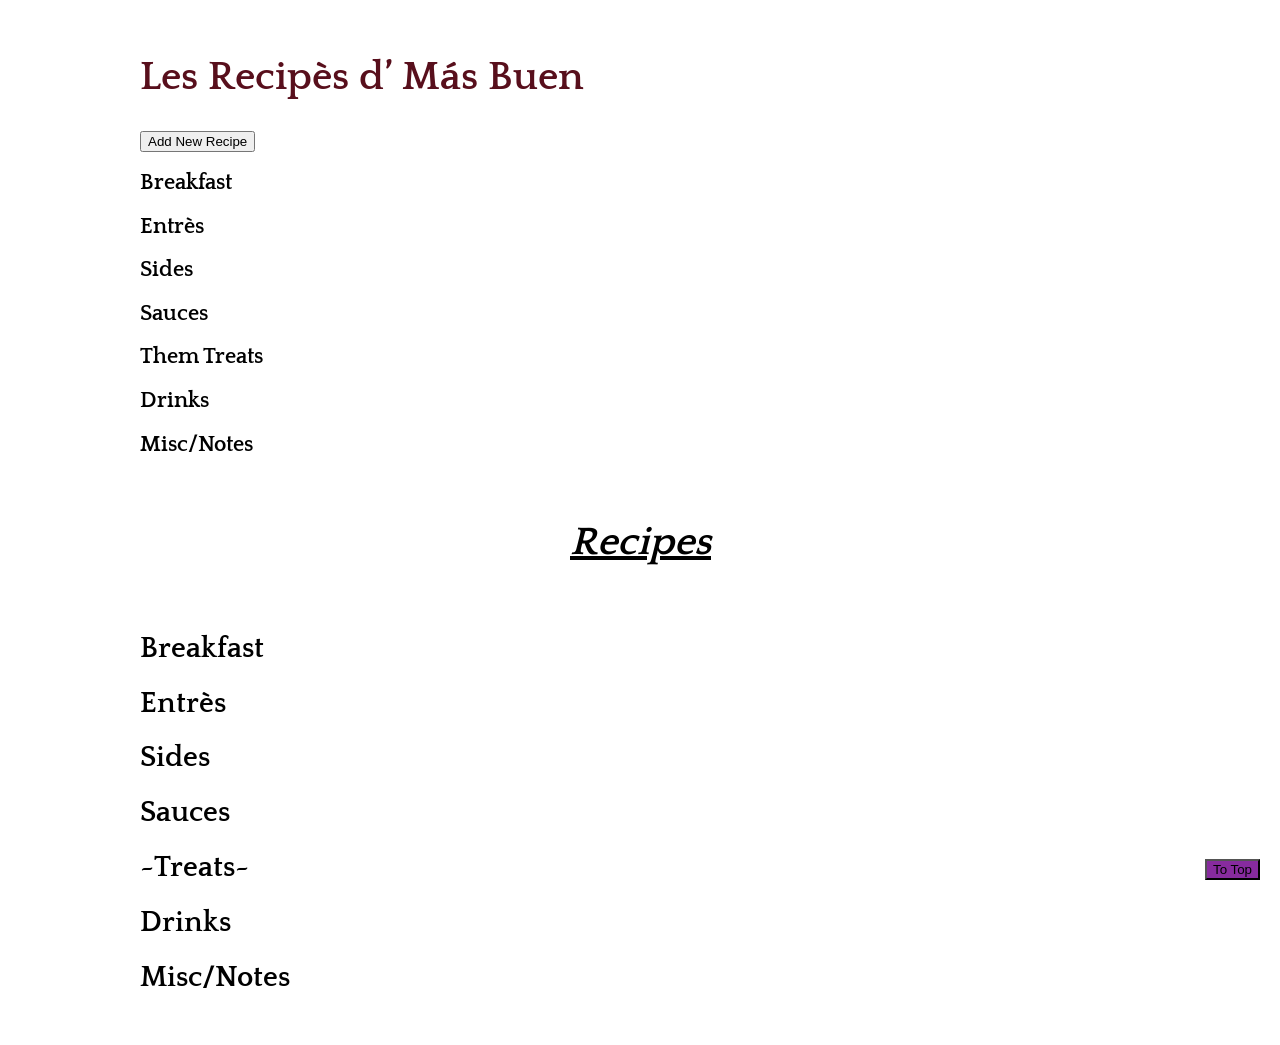
==== index.html @ 91b6287e "font css" ====
<!DOCTYPE html>
<html>
  <head>
    <link rel="stylesheet" href="https://fonts.googleapis.com/css2?family=Quattrocento">
    <link rel="icon" href="tab pictures/IMG-3957.png">
    <link href="main.css" rel="stylesheet" type="text/css">
    <style>
      
    </style>
    <meta charset="UTF-8" />
    <meta name="viewpoint" content="width=device-width, intial-scale=1.0" />
    <title>Les Recipes Mas Buen</title>
  </head>
  <body>
    


        <!--  delete stuff maybe get to work at some point

    <label for="itemName">Title:</label>
    <input type="text" id="itemName"/>
    <button id="delete">delete</button>
    

-->





    <h1 id="pageTitle">Les Recipès d’ Más Buen</h1>
    <!--new recipe form -->
    <div id="newRecipe" style="display: none">
      <!--remove "hidden" to show the entry text-->
      <!-- <form> -->
        <label for="category">Select recipe category</label>
        <select name="category" id="category">
          <option value="selectClass">Recipe Type</option>
          <option value="breakfast">Breakfast</option>
          <option value="entres">Entres</option>
          <option value="sides">Sides</option>
          <option value="sauces">Sauces</option>
          <option value="treats">Treats</option>
          <option value="drinks">Drinks</option>
          <option value="misc">Misc/Notes</option>
          
        </select>
        <br />
        <label class="titleEntry" for="title">Title:</label>
        <input class="titleEntry" type="text" id="title" />
        <br />
        <label for="recipe">Recipe:</x`label>
        <br />
        <textarea name="recipetxt" id="recipe" width="100%" rows="10"></textarea>
        <br />
        <p id="inputError"></p>
        <button id="submit">Submit</button>
      <!-- </form> -->
    </div>
    <!-- <label for="password">Password:</label>
    <input type="text" id="password" /> -->
    <button id="clickBtn">Add New Recipe</button>
    <!-- <br/>
    <p id="pswrdError"></p> -->
    <!-- table of contents div -->
    <div id="contents">
      <!--table of contents-->
      <!-- <h1>Contents</h1> -->

      <!--breakfast table of contents-->
      <h2>Breakfast</h2>
      <ul class="categorybin" id="breakfast"></ul>
    
      <!--entre table of contents-->
      <h2>Entrès</h2>
      <ul class="categorybin" id="entres" style="list-style: none"></ul>

      <!--sides table of contents-->
      <h2>Sides</h2>
      <ul class="categorybin" id="sides" style="list-style: none"></ul>

      <!--sauses table of contents-->
      <h2>Sauces</h2>
      <ul class="categorybin" id="sauces"></ul>

      <!--treats table of contents-->
      <h2>Them Treats</h2>
      <ul class="categorybin" id="treats"></ul>

      <!--drinks table of contents-->
      <h2>Drinks</h2>
      <ul class="categorybin" id="drinks" style="list-style: none"></ul>
      <!--misc table of contents-->
      <h2>Misc/Notes</h2>
      <ul class="categorybin" id="misc" style="list-style: none"></ul>
      
    </div>
    <!-- recipes div -->
    <div id="recipes">
      <br />
      <h1>Recipes</h1>
      <br />
      <!--Breakfast-->
      
      <h2>Breakfast</h2>
      <div  class="categorybin" class="recipeBody" id="breakfast-recipes"></div>
      <!--entres-->
      <h2>Entrès</h2>
      <div  class="categorybin" class="recipeBody" id="entres-recipes"></div>
      <!--sides-->
      <h2>Sides</h2>
      <div  class="categorybin" class="recipeBody" id="sides-recipes"></div>
      <!--sauces-->
      <h2>Sauces</h2>
      <div  class="categorybin" class="recipeBody" id="sauces-recipes"></div>
      <!-- treats -->
      <h2>~Treats~</h2>
      <div  class="categorybin" class="recipeBody" id="treats-recipes"></div>
      <!--drinks-->
      <h2>Drinks</h2>
      <div  class="categorybin" class="recipeBody" id="drinks-recipes"></div>
      <!--drinks-->
      <h2>Misc/Notes</h2>
      <div  class="categorybin" class="recipeBody" id="misc-recipes"></div>
     
    </div>
    <button onclick="jumpToTop()" id="toTopBtn">To Top</button>


    <script src="main.js"></script>
  </body>
</html>
---- main.css ----
body {
  font-size: 100%;
  max-width: 1000px;
  position: relative;
  margin-left: auto;
  margin-right: auto;
  padding: 20px;
  
}
h1 {
  font-size: 2.5em;
  font-family: 'Quattrocento';
}
#pageTitle {
  /* text-decoration: underline; */
  color: rgb(88, 15, 28);
  font-family: 'Quattrocento';
}

a {
  font-size: 1.2em;
  
}
p {
  font-size: 0.8em;
  
}
.instruction {
  margin-left: 4em;
}

/* new recipe form */
    /* title line */
    .titleEntry {
    margin-top: 5px;
    }
    /* recipe body box */
    #recipe{
        width: 100%;
    }
      
/* table of contents div */
    /* content catagory style */
    /* #contents h2 styles all h2 within 'contents' div */
    #contents h2 {
    font-size: 1.4em;
    /* font-style: italic; */
    font-family: 'Quattrocento';
    }
    #contents h1 {
      /* text-decoration: underline; */
      font-style: italic; 
      font-size: 2em;

        
    }

    #contents ul {
        list-style: none;
        
    }
    a:link {
      text-decoration: none;
      color: rgb(17, 77, 156);
    }
    a:visited{
      text-decoration: none;
      color: rgb(17, 77, 156);

    }


/* new rec button */
#clickBtn {
    margin-top: 5px;
}
/* recipes div */
    /* recipe catagory style*/
    #recipes h2 {
    font-size: 1.8em;
   
    /* font-style: italic;  */
    font-family: 'Quattrocento';
    }
    #recipes h1 {
      text-decoration: underline;
      font-style: italic;
      margin-left: 43%;
      font-family: 'Quattrocento';
      
    }
    h3 {
      margin-left: 2em;
    }



    /* recipe body format */
    pre{
        overflow-x: auto;
        white-space: pre-wrap;
        white-space: -moz-pre-wrap;
        white-space: -pre-wrap;
        white-space: -o-pre-wrap;
        word-wrap: break-word;
        max-width: 1000px;
        margin-left: 4em;
    }

/* to top button */
#toTopBtn {
  background-color: rgb(135, 43, 158);
  position: fixed;
  bottom: 20px;
  right: 20px;

}
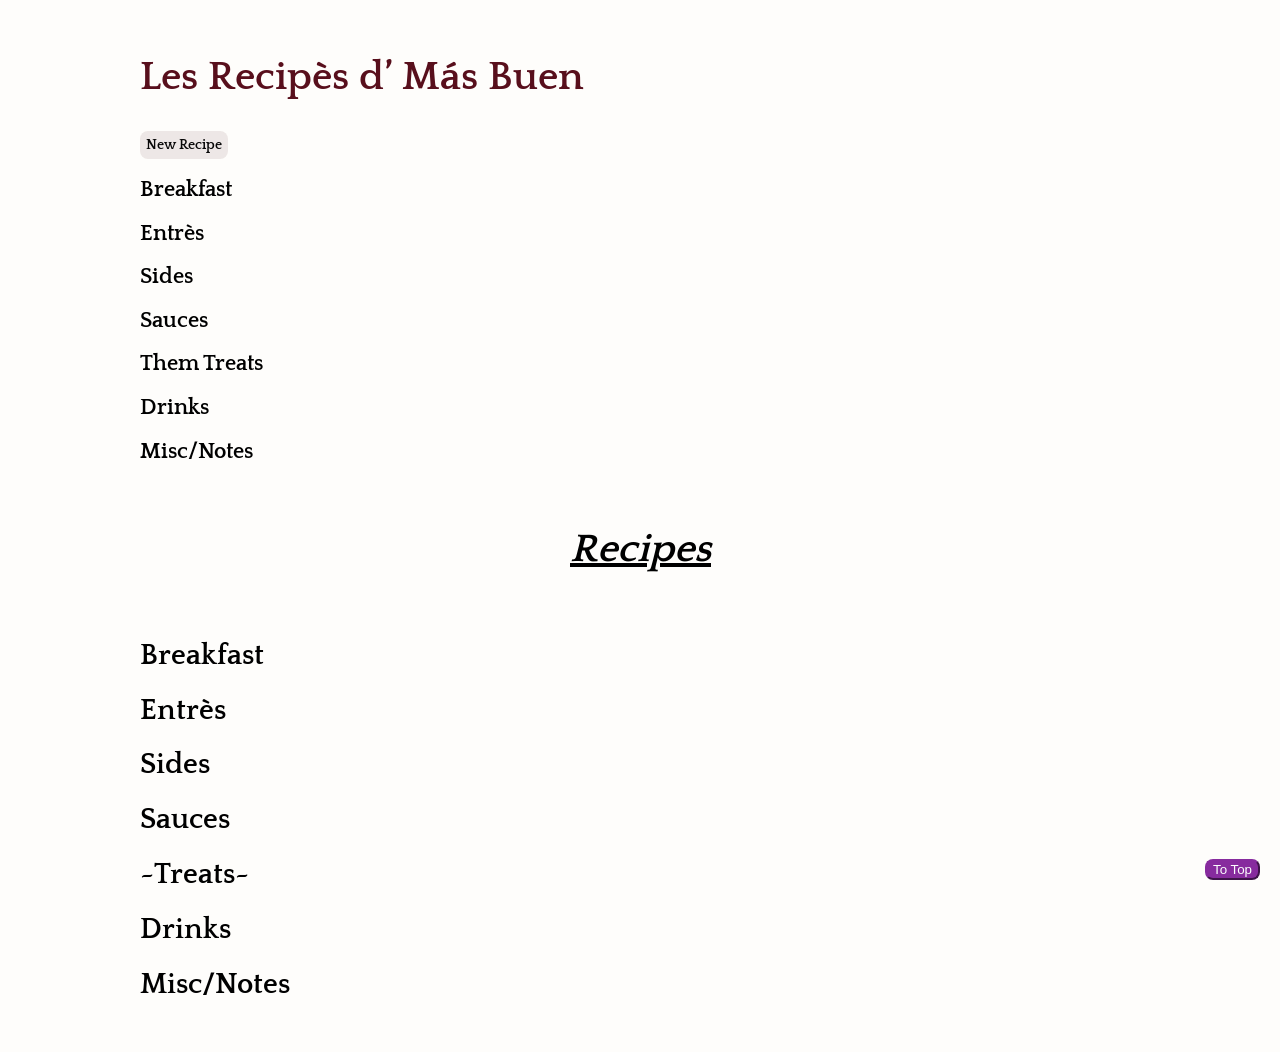
==== commit 2ae7e96d: "button/logo recipe form css" ====
--- a/index.html
+++ b/index.html
@@ -2,7 +2,7 @@
 <html>
   <head>
     <link rel="stylesheet" href="https://fonts.googleapis.com/css2?family=Quattrocento">
-    <link rel="icon" href="tab pictures/IMG-3957.png">
+    <link rel="icon" href="tab pictures/RMBLogo 6.jpg">
     <link href="main.css" rel="stylesheet" type="text/css">
     <style>
       
@@ -33,7 +33,11 @@
     <div id="newRecipe" style="display: none">
       <!--remove "hidden" to show the entry text-->
       <!-- <form> -->
-        <label for="category">Select recipe category</label>
+
+        <label class="titleEntry" for="title"></label>
+        <input class="titleEntry" type="text" id="title" placeholder="Title" />
+        <br />
+        <label for="category"></label>
         <select name="category" id="category">
           <option value="selectClass">Recipe Type</option>
           <option value="breakfast">Breakfast</option>
@@ -45,13 +49,12 @@
           <option value="misc">Misc/Notes</option>
           
         </select>
+        
+        
+    
+        <label for="recipe"></x`label>
         <br />
-        <label class="titleEntry" for="title">Title:</label>
-        <input class="titleEntry" type="text" id="title" />
-        <br />
-        <label for="recipe">Recipe:</x`label>
-        <br />
-        <textarea name="recipetxt" id="recipe" width="100%" rows="10"></textarea>
+        <textarea name="recipetxt" id="recipe" width="100%" rows="10" placeholder="Recipe" ></textarea>
         <br />
         <p id="inputError"></p>
         <button id="submit">Submit</button>
@@ -59,7 +62,7 @@
     </div>
     <!-- <label for="password">Password:</label>
     <input type="text" id="password" /> -->
-    <button id="clickBtn">Add New Recipe</button>
+    <button id="clickBtn">New Recipe</button>
     <!-- <br/>
     <p id="pswrdError"></p> -->
     <!-- table of contents div -->
--- a/main.css
+++ b/main.css
@@ -5,6 +5,7 @@
   margin-left: auto;
   margin-right: auto;
   padding: 20px;
+  background-color: rgba(247, 227, 202, 0.066);
   
 }
 h1 {
@@ -38,6 +39,52 @@
     #recipe{
         width: 100%;
     }
+   #submit{
+    margin-top: 5px;
+    border-radius: 8px;
+    border-width: none;
+    border: none;   
+    outline: none;
+    border-color: rgba(160, 159, 159, 0.45);
+    background-color: rgba(87, 38, 38, 0.1);      
+    color: hsl(0, 0%, 3%); 
+    padding: 6px;   
+    font-size: .9em;
+    font-weight: 600;
+    font-family: 'Quattrocento';
+   }
+   #category{
+    margin-top: 5px;
+    border: none;
+    border-width: none;
+    outline: none;
+    border-color: rgba(160, 159, 159, 0.45);
+    background-color: rgba(247, 227, 202, 0.066); 
+    color: hsl(0, 0%, 3%); 
+    padding: 6px;
+    padding-left: 0%;
+    padding-top: 3px;
+    font-size: .9em;
+    font-weight: 600;
+    font-family: 'Quattrocento';
+   }
+   #title{
+    margin-top: 5px;
+    border-radius: 8px;
+    border-width: .01em;
+    outline: none;
+    border-color: rgba(160, 159, 159, 0.45);
+    background-color: rgba(247, 227, 202, 0.066);   
+    color: hsl(0, 0%, 3%); 
+    padding: 6px;   
+    font-size: .9em;
+    font-weight: 600;
+    font-family: 'Quattrocento';
+   }
+   #category:hover{
+    text-decoration: underline;
+   }
+   
       
 /* table of contents div */
     /* content catagory style */
@@ -72,7 +119,28 @@
 
 /* new rec button */
 #clickBtn {
+    /* margin-top: 5px;
+    border-radius: 8px;
+    border-width: .04em;
+    background-color: rgb(88, 15, 28);
+    color: hsl(208, 100%, 97%); 
+    padding: 6px; */
     margin-top: 5px;
+    border-radius: 8px;
+    border-width: none;
+    outline: none;
+    border: none;
+    
+    background-color: rgba(87, 38, 38, 0.1);  
+    color: hsl(0, 0%, 3%); 
+    padding: 6px;
+    font-size: .9em;
+    
+    font-weight: 600;
+    font-family: 'Quattrocento';
+}
+#clickBtn:hover{
+  text-decoration: underline;
 }
 /* recipes div */
     /* recipe catagory style*/
@@ -113,7 +181,9 @@
   position: fixed;
   bottom: 20px;
   right: 20px;
-
+  color: rgb(252, 253, 254);
+  border-color: rgb(135, 43, 158);
+  border-radius: 8px;
 }
 
 
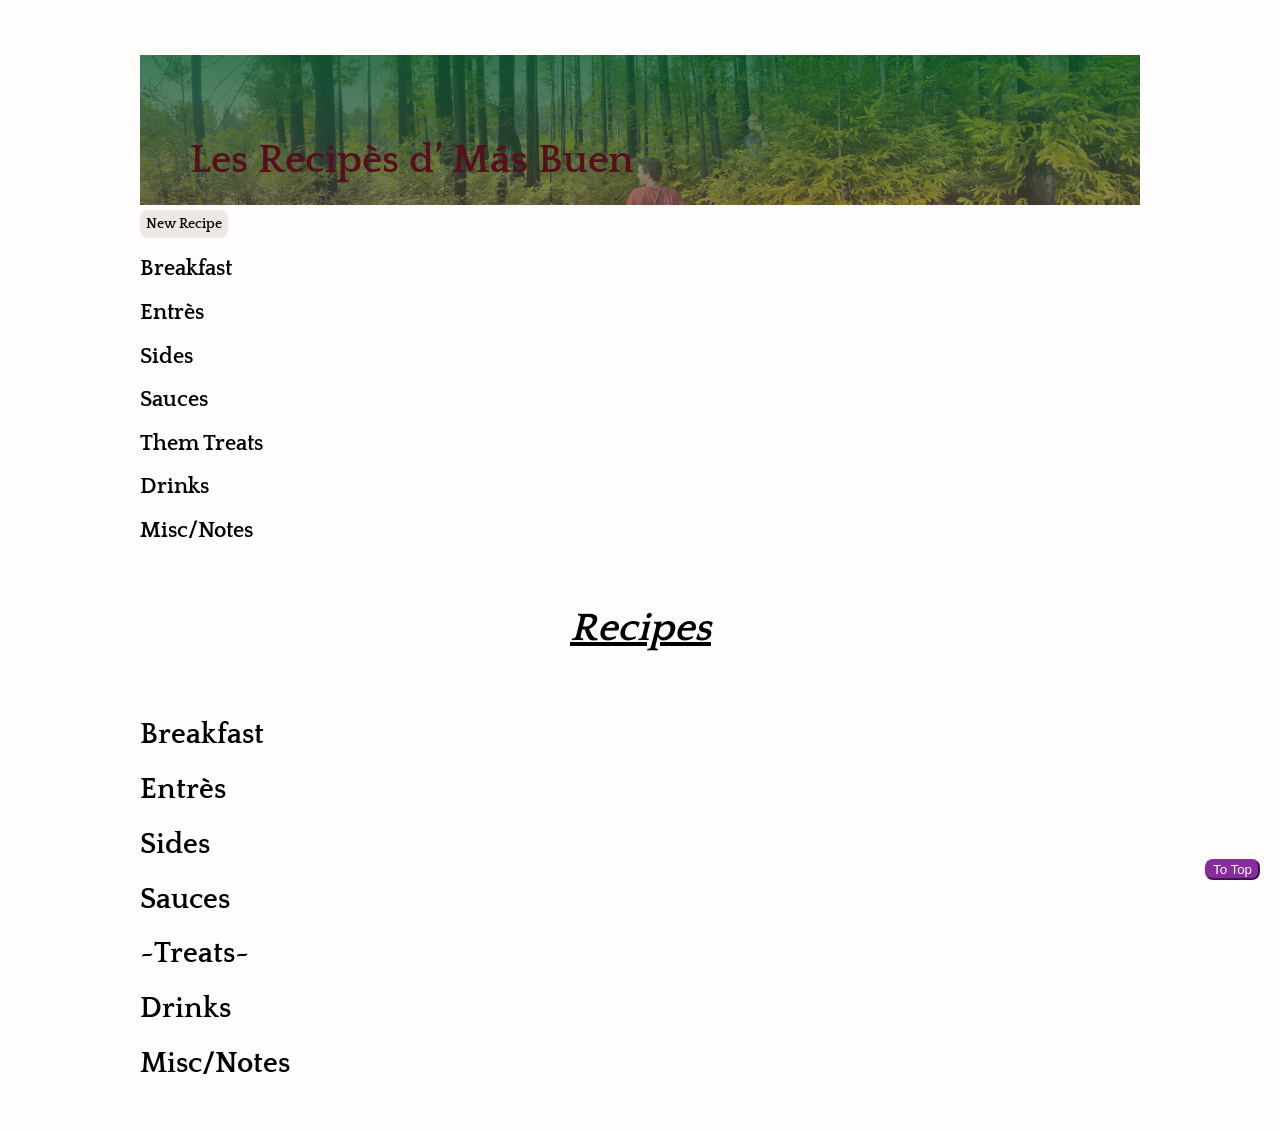
==== commit bc2ec959: "header image" ====
--- a/index.html
+++ b/index.html
@@ -3,6 +3,7 @@
   <head>
     <link rel="stylesheet" href="https://fonts.googleapis.com/css2?family=Quattrocento">
     <link rel="icon" href="tab pictures/RMBLogo 6.jpg">
+    <link rel="headerImage" href="tab pictures/IMG-3800.jpg">
     <link href="main.css" rel="stylesheet" type="text/css">
     <style>
       
@@ -12,6 +13,7 @@
     <title>Les Recipes Mas Buen</title>
   </head>
   <body>
+    
     
 
 
@@ -25,10 +27,16 @@
 -->
 
 
+    <div class="header">
+      <!-- <img src="tab pictures/image_6487327.JPG" alt=""> -->
+      <div class="headerText">
+        <h1 id="pageTitle">Les Recipès d’ Más Buen</h1>
+      </div>
+      
+    </div>
 
 
-
-    <h1 id="pageTitle">Les Recipès d’ Más Buen</h1>
+    
     <!--new recipe form -->
     <div id="newRecipe" style="display: none">
       <!--remove "hidden" to show the entry text-->
--- a/main.css
+++ b/main.css
@@ -7,6 +7,23 @@
   padding: 20px;
   background-color: rgba(247, 227, 202, 0.066);
   
+}
+
+.header{
+  /* background-image: url('tab pictures/IMG-3735.png'); */
+  background-image: linear-gradient(rgba(10,90,45,0.8), rgba(90,80,70,0.6)), url("tab pictures/image_6487327.JPG");
+  background-size: cover;
+  width: relative;
+  position: relative;
+  height: 150px;
+}   
+.headerText{
+text-align: left;
+position: relative;
+top: 70%;
+left: 55%;
+transform: translate(-50%, -50%);
+
 }
 h1 {
   font-size: 2.5em;
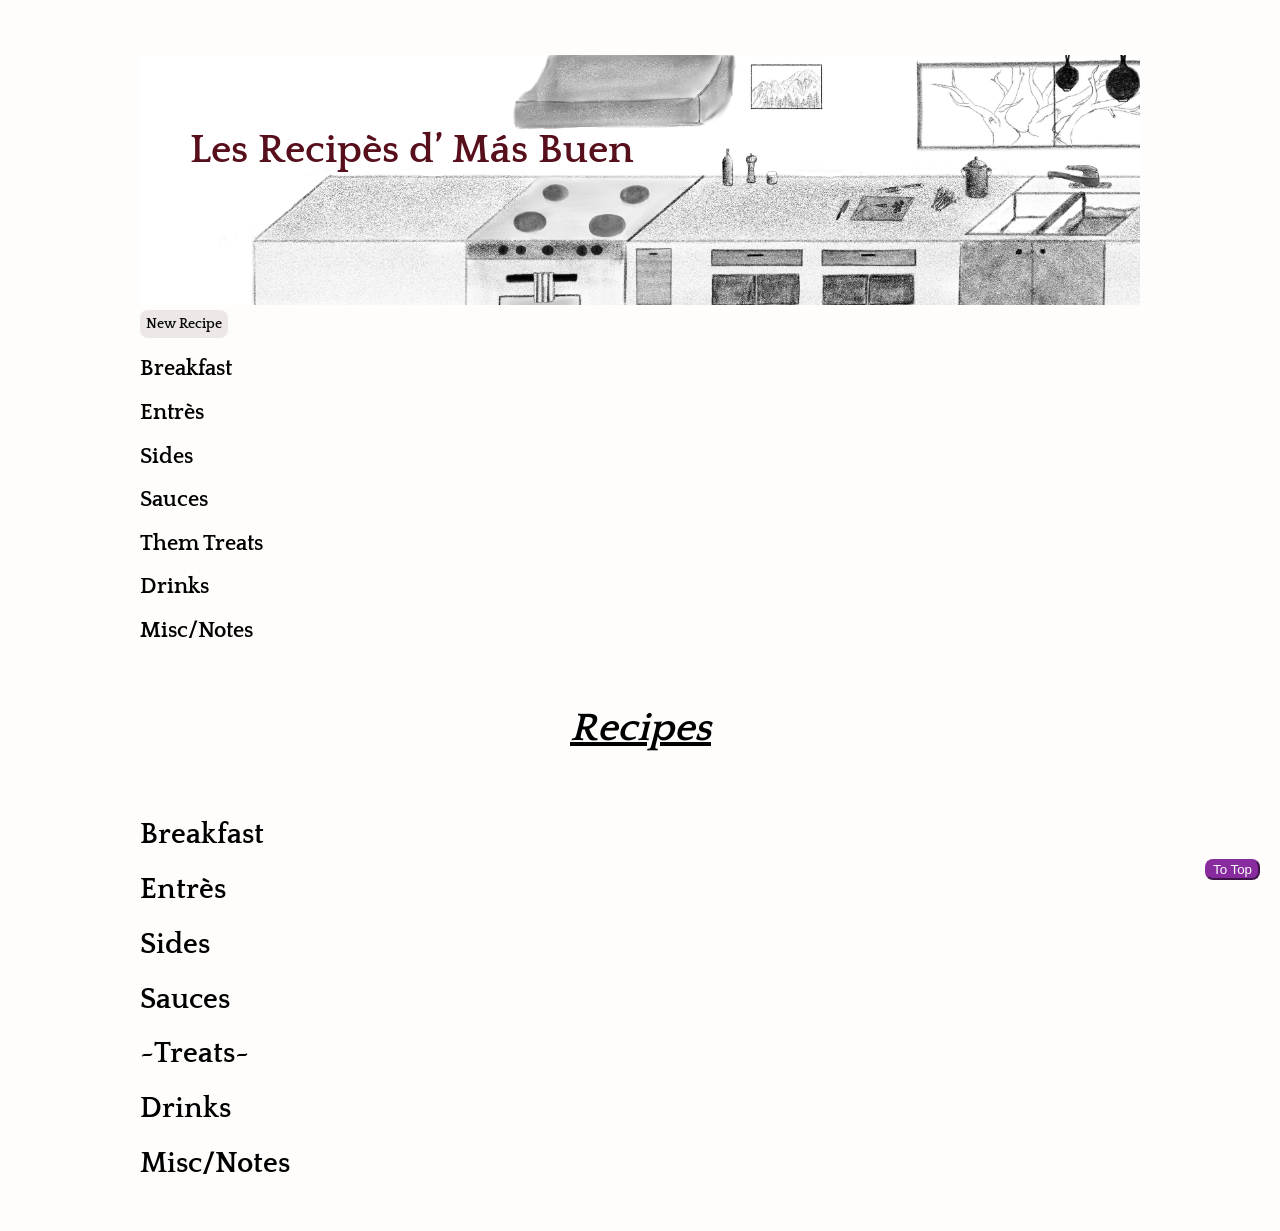
==== commit dd84840b: "it works" ====
--- a/index.html
+++ b/index.html
@@ -10,7 +10,7 @@
     </style>
     <meta charset="UTF-8" />
     <meta name="viewpoint" content="width=device-width, intial-scale=1.0" />
-    <title>Les Recipes Mas Buen</title>
+    <title>Les Recipes d' Mas Buen</title>
   </head>
   <body>
     
--- a/main.css
+++ b/main.css
@@ -11,20 +11,22 @@
 
 .header{
   /* background-image: url('tab pictures/IMG-3735.png'); */
-  background-image: linear-gradient(rgba(10,90,45,0.8), rgba(90,80,70,0.6)), url("tab pictures/image_6487327.JPG");
+  background-image: linear-gradient(to right, rgba(255, 255, 255, 0.779), transparent 1%), url("tab pictures/Website\ header.jpg");
+  /* background-image: linear-gradient(white,rgba(0,0,0,)), url("tab pictures/image_6487327.JPG"); */
+  background-repeat: no-repeat;
   background-size: cover;
   width: relative;
   position: relative;
-  height: 150px;
+  height: 250px;
 }   
 .headerText{
-text-align: left;
 position: relative;
-top: 70%;
+top: 38%; 
 left: 55%;
 transform: translate(-50%, -50%);
 
 }
+
 h1 {
   font-size: 2.5em;
   font-family: 'Quattrocento';
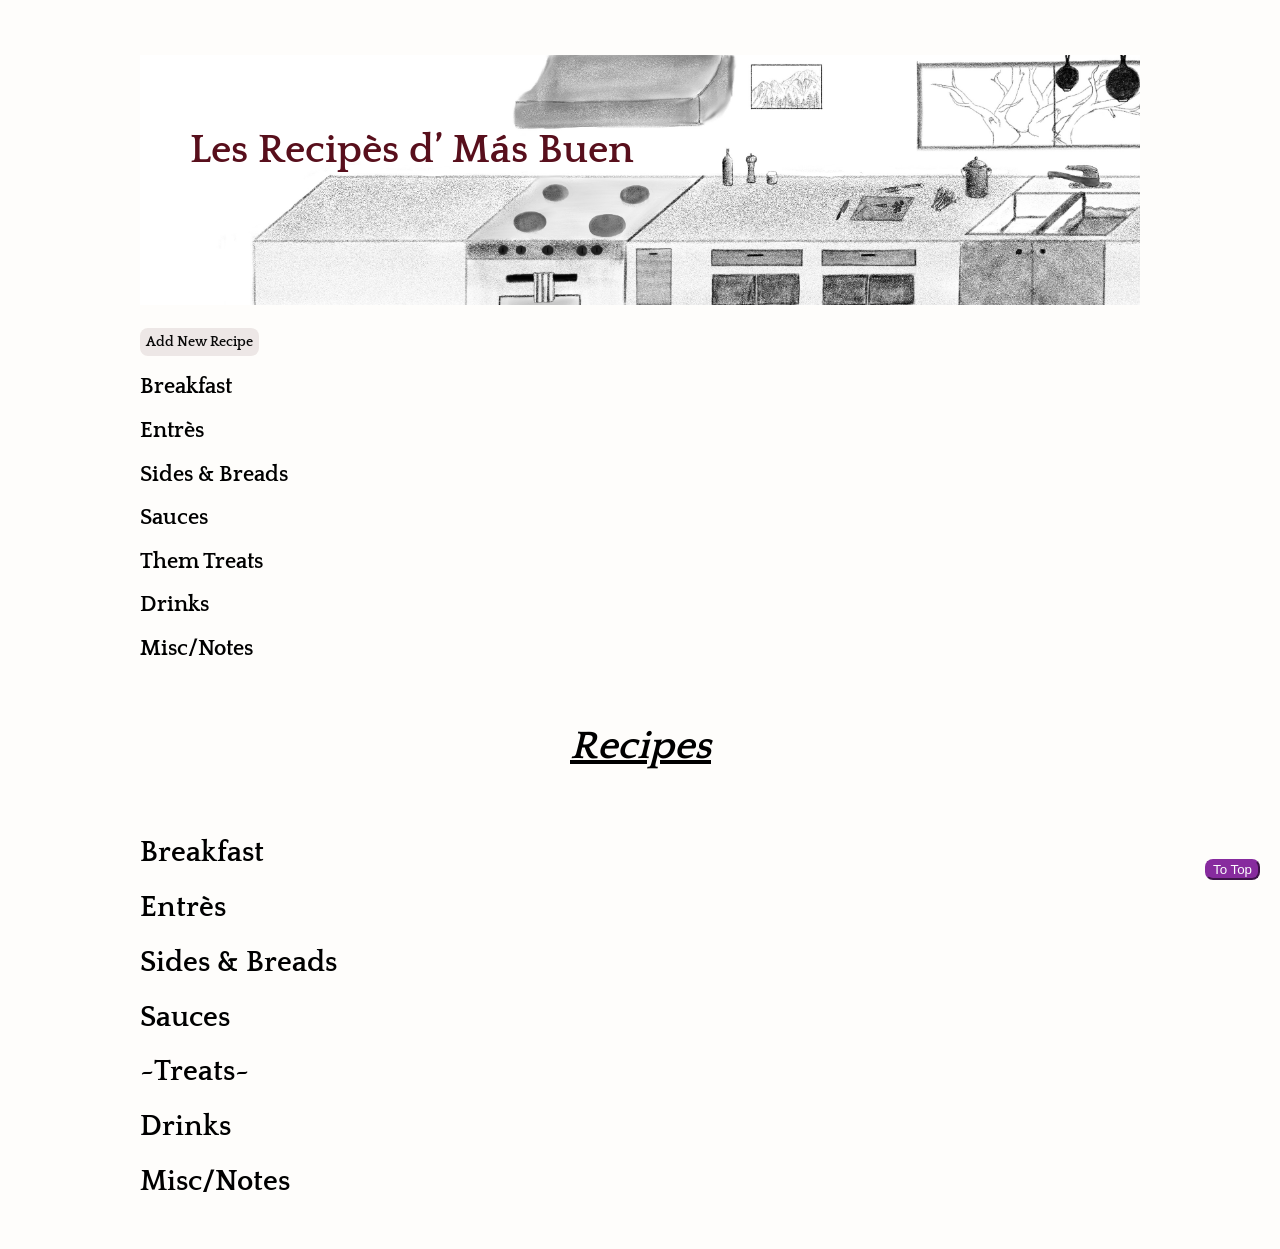
==== commit 63d11f38: "Changed to Sides & Breads, space before Add Btn" ====
--- a/index.html
+++ b/index.html
@@ -70,14 +70,15 @@
     </div>
     <!-- <label for="password">Password:</label>
     <input type="text" id="password" /> -->
-    <button id="clickBtn">New Recipe</button>
+    <br>
+  
+    <button id="clickBtn">Add New Recipe</button>
     <!-- <br/>
     <p id="pswrdError"></p> -->
     <!-- table of contents div -->
     <div id="contents">
       <!--table of contents-->
       <!-- <h1>Contents</h1> -->
-
       <!--breakfast table of contents-->
       <h2>Breakfast</h2>
       <ul class="categorybin" id="breakfast"></ul>
@@ -87,7 +88,7 @@
       <ul class="categorybin" id="entres" style="list-style: none"></ul>
 
       <!--sides table of contents-->
-      <h2>Sides</h2>
+      <h2>Sides & Breads</h2>
       <ul class="categorybin" id="sides" style="list-style: none"></ul>
 
       <!--sauses table of contents-->
@@ -119,7 +120,7 @@
       <h2>Entrès</h2>
       <div  class="categorybin" class="recipeBody" id="entres-recipes"></div>
       <!--sides-->
-      <h2>Sides</h2>
+      <h2>Sides & Breads</h2>
       <div  class="categorybin" class="recipeBody" id="sides-recipes"></div>
       <!--sauces-->
       <h2>Sauces</h2>
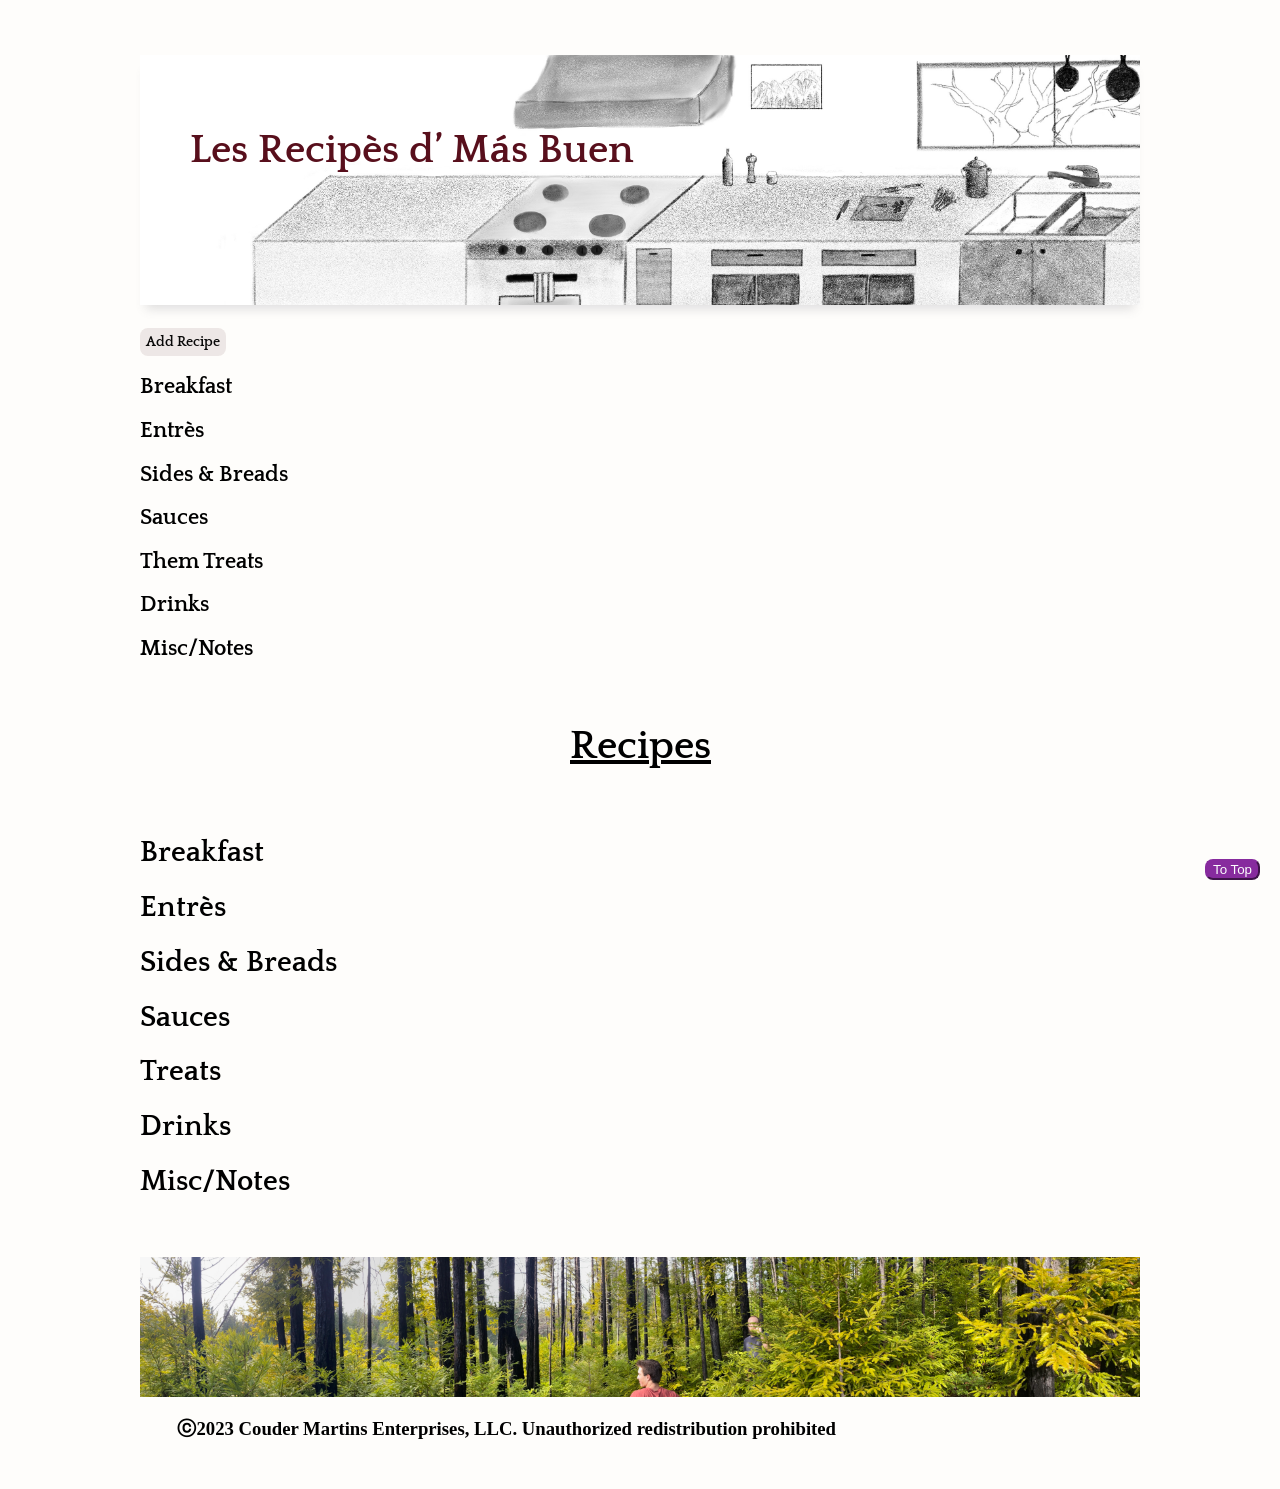
==== commit 64f2ed1c: "Add footer, add box shadow under header pic+format" ====
--- a/index.html
+++ b/index.html
@@ -72,7 +72,7 @@
     <input type="text" id="password" /> -->
     <br>
   
-    <button id="clickBtn">Add New Recipe</button>
+    <button id="clickBtn">Add Recipe</button>
     <!-- <br/>
     <p id="pswrdError"></p> -->
     <!-- table of contents div -->
@@ -126,7 +126,7 @@
       <h2>Sauces</h2>
       <div  class="categorybin" class="recipeBody" id="sauces-recipes"></div>
       <!-- treats -->
-      <h2>~Treats~</h2>
+      <h2>Treats</h2>
       <div  class="categorybin" class="recipeBody" id="treats-recipes"></div>
       <!--drinks-->
       <h2>Drinks</h2>
@@ -137,7 +137,17 @@
      
     </div>
     <button onclick="jumpToTop()" id="toTopBtn">To Top</button>
+  </br>
+  </br>
 
+  <div class="footer">
+    <link rel="FooterImage" href="tab pictures/HeaderImage.jpeg">
+  </div>
+<footer>
+  <h3>
+    ⓒ2023 Couder Martins Enterprises, LLC. Unauthorized redistribution prohibited
+  </h3>
+</footer>
 
     <script src="main.js"></script>
   </body>
--- a/main.css
+++ b/main.css
@@ -18,6 +18,7 @@
   width: relative;
   position: relative;
   height: 250px;
+  box-shadow: rgba(100, 100, 111, 0.2) 0px 10px 10px -6px;
 }   
 .headerText{
 position: relative;
@@ -171,7 +172,6 @@
     }
     #recipes h1 {
       text-decoration: underline;
-      font-style: italic;
       margin-left: 43%;
       font-family: 'Quattrocento';
       
@@ -202,7 +202,15 @@
   right: 20px;
   color: rgb(252, 253, 254);
   border-color: rgb(135, 43, 158);
-  border-radius: 8px;
-}
-
-
+  border-radius: 8px;}
+  .footer{
+    /* */
+    background-image:  url("tab\ pictures/HeaderImage.jpeg");
+    background-repeat: no-repeat;
+    background-size: cover;
+    width: relative;
+    position: relative;
+    height: 140px;
+  }
+
+
